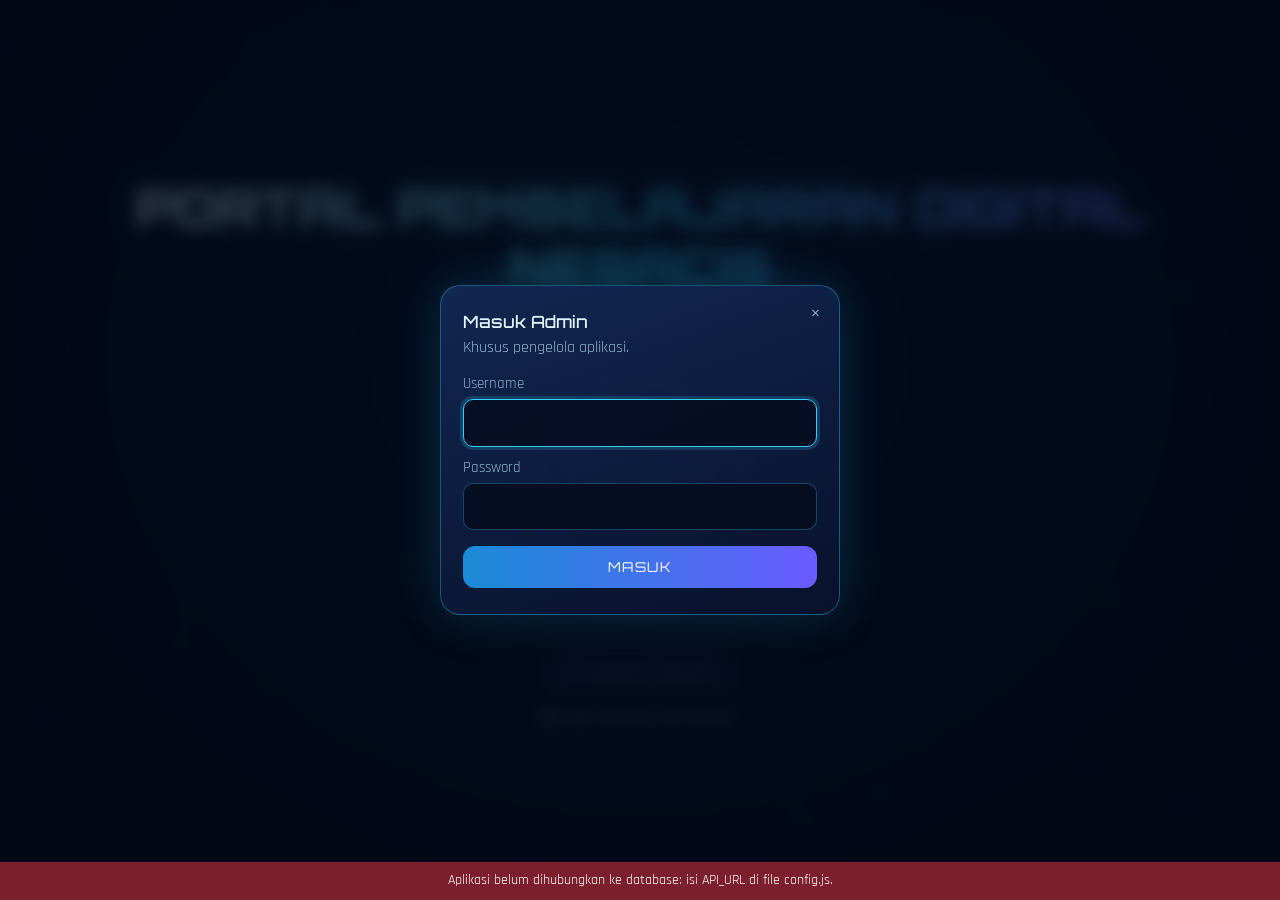
==== admin.html @ 16561e85 "Add files via upload" ====
<!DOCTYPE html>
<html lang="id"><head><meta charset="utf-8"><meta name="viewport" content="width=device-width,initial-scale=1,viewport-fit=cover">
<meta name="theme-color" content="#0d9488"><link rel="manifest" href="manifest.json"><link rel="icon" href="favicon.png"><link rel="apple-touch-icon" href="apple-touch-icon.png">
<title>Portal Admin · NESACIS</title><link rel="stylesheet" href="portal.css"></head>
<body>
<header class="top"><b>🛡 Portal Admin</b><span class="sp"></span><span class="nm" id="nm"></span><a href="panduan.html">Panduan</a><a href="index.html">Portal</a><button id="out" type="button">Keluar</button></header>
<main>
  <div class="tabs" id="tabs"></div>
  <div id="view"></div>
</main>
<div id="mh"></div>
<script src="config.js"></script><script src="nesacis.js"></script>
<script>
const S=NESACIS.wajib(['admin'],'admin');
const $=id=>document.getElementById(id);
const esc=s=>String(s==null?'':s).replace(/[&<>"']/g,c=>({'&':'&amp;','<':'&lt;','>':'&gt;','"':'&quot;',"'":'&#39;'}[c]));
const TABS=[['ringkasan','Ringkasan'],['guru','Akun Guru & Admin'],['murid','Akun Murid'],['siswa','Data Siswa (NISN)'],['naik','Kenaikan Kelas'],['periode','Periode'],['materi','Materi'],['backup','Backup & Restore'],['sistem','Sistem']];
let TAB='ringkasan';
const call=(a,d,o)=>NESACIS.call(a,d,o);
const pesan=r=>NESACIS.pesan(r.error);

if(S){
  $('nm').textContent=S.user.nama;$('out').onclick=()=>NESACIS.keluar('index.html');
  $('tabs').innerHTML=TABS.map(t=>`<button data-t="${t[0]}">${t[1]}</button>`).join('');
  $('tabs').onclick=e=>{const b=e.target.closest('[data-t]');if(b)buka(b.dataset.t)};
  buka('ringkasan');
}
function buka(t){TAB=t;document.querySelectorAll('#tabs button').forEach(b=>b.classList.toggle('on',b.dataset.t===t));
  $('view').innerHTML='<p class="empty">Memuat…</p>';({ringkasan:vRingkasan,guru:()=>vAkun('staf'),murid:()=>vAkun('murid'),siswa:vSiswa,naik:vNaik,periode:vPeriode,materi:vMateri,backup:vBackup,sistem:vSistem})[t]()}

/* ---------- modal ---------- */
function modal(html,onOk,okText){
  const m=document.createElement('div');m.className='modal';m.innerHTML=`<div><form>${html}<div class="msg err hid" id="mm"></div><div class="row" style="margin-top:14px;justify-content:flex-end"><button type="button" class="btn sec" data-c>Batal</button><button class="btn" type="submit">${okText||'Simpan'}</button></div></form></div>`;
  $('mh').appendChild(m);const f=m.querySelector('form'),mm=m.querySelector('#mm');
  m.querySelector('[data-c]').onclick=()=>m.remove();
  f.onsubmit=async e=>{e.preventDefault();const b=f.querySelector('.btn[type=submit]');b.disabled=true;mm.classList.add('hid');
    const err=await onOk(Object.fromEntries(new FormData(f).entries()),f);b.disabled=false;
    if(err){mm.textContent=err;mm.classList.remove('hid')}else m.remove()};
  const i=f.querySelector('input,select');if(i)i.focus();return m;
}
const info=(t,h)=>{const m=modal(`<h2>${esc(t)}</h2>${h}`,()=>{},'Tutup');m.querySelector('[data-c]').remove()};
function konfirm(judul,teks,fn,kata){
  modal(`<h2>${esc(judul)}</h2><p>${teks}</p>${kata?`<label>Ketik <b>${kata}</b> untuk melanjutkan</label><input name="k" autocomplete="off">`:''}`,async v=>{
    if(kata&&v.k!==kata)return 'Konfirmasi tidak cocok.';return await fn()},'Ya, lanjutkan');
}

/* ---------- ringkasan ---------- */
async function vRingkasan(){
  const r=await call('ad_ringkasan');if(!r.ok)return $('view').innerHTML=`<div class="msg err">${esc(pesan(r))}</div>`;
  const c=[['Guru',r.guru],['Murid terdaftar',r.murid],['Admin',r.admin],['Siswa di data sekolah',r.siswa],['Periode',r.periode],['Ulangan',r.ulangan],['Hasil ulangan',r.hasil],['Materi',r.materi]];
  const nm={akun:'Akun',jurnal:'Jurnal',nilai:'Nilai',absensi:'Absensi',ulangan:'Ulangan',materi:'Materi'};
  $('view').innerHTML=`<h1>Ringkasan</h1><div class="grid">${c.map(x=>`<div class="tile" style="cursor:default"><span>${x[0]}</span><div class="stat">${x[1]}</div></div>`).join('')}</div>
  <div class="card" style="margin-top:14px"><h2>6 file database</h2><p class="mut">Semua data tersimpan di spreadsheet berikut (dibuka lewat akun pemilik skrip). Jangan ubah isinya manual saat aplikasi dipakai.</p>
  <div class="row">${Object.keys(r.urls).map(k=>`<a class="btn sec sm" href="${esc(r.urls[k])}" target="_blank" rel="noopener">${nm[k]} ↗</a>`).join('')}</div></div>`;
}

/* ---------- akun ---------- */
let AK=[];
async function vAkun(peran){
  const r=await call('ad_akun_list',{peran});if(!r.ok)return $('view').innerHTML=`<div class="msg err">${esc(pesan(r))}</div>`;
  AK=r.akun;const m=peran==='murid';
  $('view').innerHTML=`<div class="row"><h1 class="grow" style="margin:0">${m?'Akun Murid':'Akun Guru & Admin'} <span class="mut">(${AK.length})</span></h1>
   <input id="q" placeholder="Cari…" style="max-width:220px"><button class="btn" id="add">+ Tambah akun</button></div>
   ${m?'<p class="mut">Murid mendaftar sendiri di Portal Murid dengan NISN dan password pilihannya. Di sini Anda dapat mengubah data, mengatur ulang password, atau menonaktifkan.</p>':'<p class="mut">Guru tidak dapat mendaftar sendiri; akun dibuat di sini. Isi email agar guru bisa memakai fitur “Lupa password”.</p>'}
   <div class="tw" style="margin-top:10px"><table id="t"></table></div>`;
  const tampil=()=>{const q=$('q').value.toLowerCase(),L=AK.filter(a=>!q||[a.username,a.nama,a.email,a.kelas].join(' ').toLowerCase().includes(q)).slice(0,300);
    $('t').innerHTML=`<thead><tr><th>${m?'NISN':'Username'}</th><th>Nama</th><th>${m?'Kelas / Absen':'Peran / Email'}</th>${m?'':'<th>Ulangan</th>'}<th>Status</th><th></th></tr></thead><tbody>`+(L.length?L.map(a=>`<tr><td>${esc(a.username)}</td><td>${esc(a.nama)}</td>
     <td>${m?esc(a.kelas)+' / '+esc(a.absen):`<span class="badge ${a.peran==='admin'?'run':''}">${a.peran}</span> ${esc(a.email)}`}</td>${m?'':`<td>${a.ulangan}</td>`}
     <td><span class="badge ${a.aktif?'ok':'bad'}">${a.aktif?'Aktif':'Nonaktif'}</span></td>
     <td style="white-space:nowrap"><button class="btn sm sec" data-a="ubah" data-u="${esc(a.username)}">Ubah</button> <button class="btn sm sec" data-a="reset" data-u="${esc(a.username)}">Reset sandi</button>
     ${a.username===S.user.username?'':`<button class="btn sm sec" data-a="aktif" data-u="${esc(a.username)}">${a.aktif?'Nonaktifkan':'Aktifkan'}</button> <button class="btn sm bad" data-a="hapus" data-u="${esc(a.username)}">Hapus</button>`}</td></tr>`).join(''):'<tr><td colspan="6" class="empty">Belum ada akun.</td></tr>')+'</tbody>'};
  tampil();$('q').oninput=tampil;
  $('add').onclick=()=>formAkun(null,peran);
  $('t').onclick=e=>{const b=e.target.closest('[data-a]');if(!b)return;const a=AK.find(x=>x.username===b.dataset.u),k=b.dataset.a;
    if(k==='ubah')formAkun(a,peran);
    if(k==='reset')modal(`<h2>Reset password ${esc(a.username)}</h2><label>Password baru (min. 6 karakter)</label><input name="pw" autocomplete="off" minlength="6" required>`,async v=>{const r=await call('ad_akun_reset',{username:a.username,password:v.pw});if(!r.ok)return pesan(r)});
    if(k==='aktif')call('ad_akun_aktif',{username:a.username,aktif:!a.aktif}).then(r=>r.ok?vAkun(peran):info('Gagal',esc(pesan(r))));
    if(k==='hapus')konfirm('Hapus akun '+a.username+'?',m?'Akun murid dihapus. Hasil ulangan tetap tersimpan. Murid dapat mendaftar ulang.':'Ulangan milik akun ini dipindahkan ke akun Anda. Data jurnal guru tetap tersimpan di spreadsheet.',async()=>{const r=await call('ad_akun_hapus',{username:a.username});if(!r.ok)return pesan(r);vAkun(peran)});
  };
}
function formAkun(a,peran){
  const m=peran==='murid',baru=!a;
  modal(`<h2>${baru?'Tambah':'Ubah'} akun ${m?'murid':'guru/admin'}</h2>
   <label>${m?'NISN':'Username'}</label><input name="username" value="${esc(a?a.username:'')}" ${baru?'':'readonly'} required autocomplete="off">
   <label>Nama lengkap</label><input name="nama" value="${esc(a?a.nama:'')}" required maxlength="60">
   ${m?`<div class="row"><div class="grow"><label>Kelas (mis. 9A)</label><input name="kelas" value="${esc(a?a.kelas:'')}" required maxlength="5"></div><div class="grow"><label>No. absen</label><input name="absen" type="number" min="1" max="99" value="${esc(a?a.absen:'')}" required></div></div>`
     :`<label>Email (opsional, untuk lupa password)</label><input name="email" type="email" value="${esc(a?a.email:'')}">
       <label>Peran</label><select name="peran">${['guru','admin'].map(p=>`<option ${a&&a.peran===p?'selected':''}>${p}</option>`).join('')}</select>`}
   ${baru?'<label>Password awal (min. 6 karakter)</label><input name="password" minlength="6" required autocomplete="off">':''}`,
  async v=>{const d=Object.assign({},v,{peran:m?'murid':v.peran});if(m)d.nisn=v.username;
    const r=await call(baru?'ad_akun_tambah':'ad_akun_ubah',d);if(!r.ok)return pesan(r);vAkun(peran)});
}

/* ---------- data siswa ---------- */
async function vSiswa(){
  $('view').innerHTML=`<h1>Data Siswa (NISN)</h1><p class="mut">Daftar resmi siswa sekolah. Dipakai untuk memeriksa NISN saat murid mendaftar dan sebagai sumber “Ambil dari Spreadsheet” di Jurnal Guru. Kolom <b>Guru</b> (opsional) membatasi baris itu hanya untuk guru bersangkutan (username/email, pisahkan koma).</p>
  <div class="card"><div class="row"><button class="btn" id="imp">Impor Excel / CSV</button><button class="btn sec" id="tpl">Unduh format</button><button class="btn sec" id="jr">Tarik dari data jurnal guru</button><button class="btn sec" id="del" style="margin-left:auto;color:var(--bad)">Hapus semua</button></div><input type="file" id="fi" accept=".xlsx,.xls,.csv" hidden><div id="sm"></div></div>
  <div class="row" style="margin:6px 0"><input id="q" class="grow" placeholder="Cari NISN / nama / kelas…"><span class="mut" id="jml"></span></div><div class="tw"><table id="t"></table></div>`;
  $('q').oninput=muat;$('imp').onclick=()=>$('fi').click();$('fi').onchange=impor;
  $('tpl').onclick=async()=>{await xlsx();const ws=XLSX.utils.aoa_to_sheet([['NIS','NISN','Nama','Jenis Kelamin','Kelas','Absen','Guru'],['1234','0123456789','Contoh Siswa','L','9A','1','']]);const wb=XLSX.utils.book_new();XLSX.utils.book_append_sheet(wb,ws,'Siswa');XLSX.writeFile(wb,'Format_Data_Siswa.xlsx')};
  $('jr').onclick=()=>konfirm('Tarik dari data jurnal guru','Semua siswa yang sudah diimpor guru di periode aktif akan ditambahkan ke daftar ini (data yang sudah ada tidak ditimpa).',async()=>{const r=await call('ad_siswa_dari_jurnal',{},{timeout:120000});if(!r.ok)return pesan(r);$('sm').innerHTML=`<div class="msg ok">${r.baru} siswa baru, ${r.ubah} dilengkapi, dari ${r.guru} guru.</div>`;muat()});
  $('del').onclick=()=>konfirm('Hapus semua data siswa?','Hanya daftar NISN yang dihapus. Akun murid tidak ikut terhapus.',async()=>{const r=await call('ad_siswa_hapus',{semua:true,konfirmasi:'HAPUS'});if(!r.ok)return pesan(r);muat()},'HAPUS');
  muat();
}
async function muat(){
  const r=await call('ad_siswa_list',{q:$('q').value});if(!r.ok)return $('t').innerHTML=`<tbody><tr><td class="empty">${esc(pesan(r))}</td></tr></tbody>`;
  $('jml').textContent=r.total+' siswa';
  $('t').innerHTML='<thead><tr><th>NIS</th><th>NISN</th><th>Nama</th><th>JK</th><th>Kelas</th><th>Absen</th><th>Guru</th><th>Akun</th><th></th></tr></thead><tbody>'+(r.siswa.length?r.siswa.slice(0,400).map(s=>`<tr><td>${esc(s.nis)}</td><td>${esc(s.nisn)}</td><td>${esc(s.nama)}</td><td>${esc(s.jk)}</td><td>${esc(s.kelas)}</td><td>${esc(s.absen)}</td><td>${esc(s.guru)}</td><td>${s.akun?'<span class="badge ok">Terdaftar</span>':'<span class="badge">Belum</span>'}</td><td><button class="btn sm bad" data-n="${esc(s.nisn)}">×</button></td></tr>`).join(''):'<tr><td colspan="9" class="empty">Belum ada data siswa.</td></tr>')+'</tbody>';
  $('t').onclick=async e=>{const b=e.target.closest('[data-n]');if(!b||!confirm('Hapus siswa ini dari daftar?'))return;const x=await call('ad_siswa_hapus',{nisn:b.dataset.n});x.ok?muat():alert(pesan(x))};
}
let _x;const xlsx=()=>_x||(_x=new Promise((ok,no)=>{if(window.XLSX)return ok();const s=document.createElement('script');s.src='https://cdnjs.cloudflare.com/ajax/libs/xlsx/0.18.5/xlsx.full.min.js';s.onload=ok;s.onerror=()=>{_x=null;no(new Error('Pustaka Excel gagal dimuat'))};document.head.appendChild(s)}));
const AL={nis:['nis'],nisn:['nisn'],nama:['nama','nama siswa','nama lengkap'],jk:['jenis kelamin','jk','l/p','gender'],kelas:['kelas','rombel'],absen:['absen','no absen','no. absen','no'],guru:['guru','email guru']};
async function impor(){
  const f=$('fi').files[0];if(!f)return;$('fi').value='';
  try{await xlsx();const wb=XLSX.read(await f.arrayBuffer(),{type:'array'}),rows=XLSX.utils.sheet_to_json(wb.Sheets[wb.SheetNames[0]],{defval:'',raw:false});
    const pick=(o,k)=>{for(const h of Object.keys(o))if(AL[k].includes(h.trim().toLowerCase()))return String(o[h]).trim();return ''};
    const data=rows.map(o=>({nis:pick(o,'nis'),nisn:pick(o,'nisn'),nama:pick(o,'nama'),jk:pick(o,'jk'),kelas:pick(o,'kelas'),absen:pick(o,'absen'),guru:pick(o,'guru')})).filter(x=>x.nisn&&x.nama);
    if(!data.length)return $('sm').innerHTML='<div class="msg err">Tidak ada baris valid. Pastikan ada kolom NISN dan Nama (lihat “Unduh format”).</div>';
    modal(`<h2>Impor ${data.length} siswa</h2><p>Terbaca <b>${data.length}</b> baris dengan NISN dan nama.</p><label>Mode</label><select name="mode"><option value="tambah">Tambah / perbarui (data lain dipertahankan)</option><option value="ganti">Ganti seluruh daftar</option></select>`,async v=>{
      let t={baru:0,ubah:0,lewat:0};for(let i=0;i<data.length;i+=1500){const r=await call('ad_siswa_import',{rows:data.slice(i,i+1500),mode:i?'tambah':v.mode},{timeout:120000});if(!r.ok)return pesan(r);t.baru+=r.baru;t.ubah+=r.ubah;t.lewat+=r.lewat}
      $('sm').innerHTML=`<div class="msg ok">${t.baru} baru, ${t.ubah} diperbarui, ${t.lewat} dilewati.</div>`;muat()},'Impor');
  }catch(e){$('sm').innerHTML=`<div class="msg err">${esc(e.message)}</div>`}
}


/* ---------- kenaikan kelas & pergantian tahun ajaran ---------- */
async function vNaik(){
  const r=await call('ad_naik_kelas_info');if(!r.ok)return $('view').innerHTML=`<div class="msg err">${esc(pesan(r))}</div>`;
  const per=await call('ad_ringkasan');
  $('view').innerHTML=`<h1>Kenaikan Kelas &amp; Tahun Ajaran</h1>
  <p class="mut">Pindahkan seluruh siswa ke kelas baru sekaligus. Akun murid dan Data Siswa (NISN) diperbarui bersama. Riwayat nilai, absensi, dan hasil ulangan tetap utuh karena tersimpan per periode dan per NISN. Sebelum perubahan dijalankan, file <b>Akun</b> disalin otomatis ke folder cadangan sebagai jaring pengaman.</p>
  <div class="card"><h2>1. Atur tujuan tiap kelas</h2><p class="mut">Usulan: 7→8, 8→9, kelas 9 lulus (akun dinonaktifkan dan dihapus dari Data Siswa). Ubah sesuai kebutuhan, mis. kelas 8B menjadi 9C, atau pilih “Tetap” untuk tinggal kelas.</p>
  <div class="tw"><table><thead><tr><th>Kelas sekarang</th><th>Akun murid</th><th>Data siswa</th><th>Menjadi</th></tr></thead><tbody>
  ${r.kelas.length?r.kelas.map((k,i)=>`<tr><td><b>${esc(k.kelas)}</b></td><td>${k.akun}</td><td>${k.siswa}</td><td>
    <select data-k="${esc(k.kelas)}" data-i="${i}" style="min-width:150px"><option value="__TETAP__">Tetap (tidak berubah)</option><option value="__LULUS__" ${k.usul==='__LULUS__'?'selected':''}>Lulus / keluar</option><option value="__KELAS__" ${k.usul&&k.usul!=='__LULUS__'?'selected':''}>Pindah ke kelas…</option></select>
    <input data-t="${i}" value="${k.usul&&k.usul!=='__LULUS__'?esc(k.usul):''}" placeholder="mis. 8A" maxlength="5" style="width:90px;margin-left:6px"></td></tr>`).join(''):'<tr><td colspan="4" class="empty">Belum ada data kelas.</td></tr>'}</tbody></table></div></div>
  <div class="card"><h2>2. Jalankan</h2>
   <label style="display:flex;gap:8px;align-items:center;margin:0 0 8px"><input type="checkbox" id="hl" checked style="width:auto"> Hapus siswa yang lulus dari Data Siswa (NISN)</label>
   <button class="btn" id="go">Tinjau &amp; jalankan kenaikan kelas</button><div id="nm2"></div></div>
  <div class="card"><h2>3. Pergantian tahun ajaran / semester</h2><p class="mut">Periode aktif saat ini: <b>${esc((per.periodes.find(p=>p.aktif)||{}).label||'-')}</b>. Buat periode baru agar jurnal, absensi, dan nilai guru dimulai bersih, sementara data lama tetap bisa dibuka.</p>
   <div class="row"><input id="pid" class="grow" placeholder="ID, mis. 2027-2028-ganjil"><input id="plb" class="grow" placeholder="Label, mis. TA 2027/2028 - Ganjil"><button class="btn" id="pb">Buat &amp; jadikan aktif</button></div><div id="pm2"></div></div>
  <div class="card"><h2>Setelah daftar siswa baru diimpor (acak kelas / nomor absen baru)</h2><p class="mut">Samakan nama, kelas, dan nomor absen semua akun murid dengan Data Siswa (NISN) terbaru. Sangat berguna bila Anda memilih mengimpor ulang daftar siswa dari Excel alih-alih memakai tabel di atas.</p>
   <label style="display:flex;gap:14px;flex-wrap:wrap;margin:0 0 8px"><span><input type="checkbox" id="sn" checked style="width:auto"> Nama</span><span><input type="checkbox" id="sk" checked style="width:auto"> Kelas</span><span><input type="checkbox" id="sa" checked style="width:auto"> Nomor absen</span></label>
   <button class="btn sec" id="sy">Sinkronkan akun murid dari Data Siswa</button><div id="sm3"></div></div>`;
  document.querySelectorAll('select[data-k]').forEach(sl=>sl.onchange=()=>{const t=document.querySelector(`input[data-t="${sl.dataset.i}"]`);t.disabled=sl.value!=='__KELAS__'});
  document.querySelectorAll('select[data-k]').forEach(sl=>{document.querySelector(`input[data-t="${sl.dataset.i}"]`).disabled=sl.value!=='__KELAS__'});
  $('go').onclick=()=>{
    const peta={};let ubah=0,lulus=0,naik=0;
    document.querySelectorAll('select[data-k]').forEach(sl=>{const k=sl.dataset.k;let t=sl.value;
      if(t==='__KELAS__')t=document.querySelector(`input[data-t="${sl.dataset.i}"]`).value.trim().toUpperCase();
      if(t&&t!=='__TETAP__'&&t!==k){peta[k]=t;ubah++;if(t==='__LULUS__')lulus++;else naik++}});
    if(!ubah)return $('nm2').innerHTML='<div class="msg err">Belum ada perubahan yang dipilih.</div>';
    const rin=Object.keys(peta).map(k=>`${esc(k)} → ${peta[k]==='__LULUS__'?'<b>Lulus</b>':esc(peta[k])}`).join('<br>');
    konfirm('Jalankan kenaikan kelas?',`${naik} kelas dipindah dan ${lulus} kelas lulus:<br><br>${rin}<br><br>Pastikan tidak ada ulangan yang sedang berlangsung.`,async()=>{
      const x=await call('ad_naik_kelas',{map:peta,konfirmasi:'NAIK',hapusLulus:$('hl').checked},{timeout:180000});
      if(!x.ok)return pesan(x);
      $('nm2').innerHTML=`<div class="msg ok">Selesai: ${x.naik} akun naik kelas, ${x.lulus} akun lulus (dinonaktifkan), ${x.siswaNaik} siswa di Data Siswa dipindah, ${x.siswaDihapus} dihapus.</div>`;vNaikRefresh()},'NAIK');
  };
  $('pb').onclick=async()=>{
    const id=$('pid').value.trim(),lb=$('plb').value.trim();if(!id)return $('pm2').innerHTML='<div class="msg err">Isi ID periode.</div>';
    const list=per.periodes.map(p=>({id:p.id,label:p.label,aktif:false}));list.push({id,label:lb||id,aktif:true});
    const x=await call('ad_periode_simpan',{list});$('pm2').innerHTML=x.ok?`<div class="msg ok">Periode “${esc(lb||id)}” dibuat dan menjadi periode aktif. Guru akan diminta memilih periode saat membuka Jurnal.</div>`:`<div class="msg err">${esc(pesan(x))}</div>`};
  $('sy').onclick=()=>konfirm('Sinkronkan akun murid?','Nama, kelas, dan nomor absen akun murid yang NISN-nya ada di Data Siswa akan disamakan dengan Data Siswa.',async()=>{
    const x=await call('ad_sinkron_akun',{nama:$('sn').checked,kelas:$('sk').checked,absen:$('sa').checked});if(!x.ok)return pesan(x);
    $('sm3').innerHTML=`<div class="msg ok">${x.cocok} akun cocok dengan Data Siswa, ${x.diubah} akun diperbarui.</div>`});
}
function vNaikRefresh(){setTimeout(()=>{const m=$('nm2').innerHTML;vNaik().then(()=>{$('nm2').innerHTML=m})},300)}

/* ---------- periode ---------- */
async function vPeriode(){
  const r=await call('ad_ringkasan');if(!r.ok)return $('view').innerHTML=`<div class="msg err">${esc(pesan(r))}</div>`;
  let L=r.periodes.map(p=>Object.assign({},p));
  const draw=()=>{$('view').innerHTML=`<h1>Periode (Tahun Ajaran / Semester)</h1><p class="mut">Data jurnal, absensi, dan nilai guru disimpan terpisah per periode. Periode bertanda aktif menjadi pilihan awal. Menghapus periode dari daftar tidak menghapus datanya di spreadsheet.</p>
   <div class="card">${L.map((p,i)=>`<div class="row" style="margin-bottom:8px"><input class="grow" data-f="id" data-i="${i}" value="${esc(p.id)}" placeholder="ID, mis. 2026-2027-ganjil"><input class="grow" data-f="label" data-i="${i}" value="${esc(p.label)}" placeholder="Label tampilan"><label style="margin:0;display:flex;gap:5px;align-items:center"><input type="radio" name="ak" style="width:auto" data-i="${i}" ${p.aktif?'checked':''}>Aktif</label><button class="btn sm bad" data-d="${i}">×</button></div>`).join('')}
   <div class="row"><button class="btn sec" id="ad">+ Tambah periode</button><button class="btn" id="sv">Simpan</button></div><div id="pm"></div></div>`;
   $('view').querySelectorAll('input[data-f]').forEach(x=>x.oninput=()=>L[x.dataset.i][x.dataset.f]=x.value);
   $('view').querySelectorAll('input[type=radio]').forEach(x=>x.onchange=()=>L.forEach((p,i)=>p.aktif=i==x.dataset.i));
   $('view').querySelectorAll('[data-d]').forEach(x=>x.onclick=()=>{L.splice(x.dataset.d,1);draw()});
   $('ad').onclick=()=>{L.push({id:'',label:'',aktif:false});draw()};
   $('sv').onclick=async()=>{const r=await call('ad_periode_simpan',{list:L});$('pm').innerHTML=r.ok?'<div class="msg ok">Tersimpan.</div>':`<div class="msg err">${esc(pesan(r))}</div>`;if(r.ok)L=r.periodes}};
  draw();
}

/* ---------- materi ---------- */
async function vMateri(){
  const r=await call('materi_list',{});if(!r.ok)return $('view').innerHTML=`<div class="msg err">${esc(pesan(r))}</div>`;
  $('view').innerHTML=`<h1>Materi Pembelajaran <span class="mut">(${r.materi.length})</span></h1><p class="mut">Guru mengunggah materi dari menu Materi Pembelajaran di Jurnal Guru. Di sini admin dapat memantau dan menghapus.</p><div class="tw"><table><thead><tr><th>Judul</th><th>Mapel</th><th>Kelas</th><th>Guru</th><th>Berkas</th><th></th></tr></thead><tbody>${r.materi.length?r.materi.map(m=>`<tr><td>${esc(m.judul)}</td><td>${esc(m.mapel)}</td><td>${m.tingkat||'Semua'}</td><td>${esc(m.guru)}</td><td>${m.tipe.toUpperCase()} · ${m.ukuranKB} KB</td><td><button class="btn sm bad" data-h="${esc(m.id)}">Hapus</button></td></tr>`).join(''):'<tr><td colspan="6" class="empty">Belum ada materi.</td></tr>'}</tbody></table></div>`;
  $('view').onclick=e=>{const b=e.target.closest('[data-h]');if(b)konfirm('Hapus materi?','Materi dan berkasnya dihapus.',async()=>{const x=await call('materi_hapus',{id:b.dataset.h});if(!x.ok)return pesan(x);vMateri()})};
}

/* ---------- backup & restore ---------- */
function vBackup(){
  $('view').innerHTML=`<h1>Backup &amp; Restore</h1>
  <div id="cad"></div>
  <div class="card"><h2>Unduh backup lengkap</h2><p class="mut">Seluruh isi 6 database (akun, jurnal, nilai, absensi, ulangan, materi) menjadi satu file .json. <b>File ini berisi data pribadi dan password terenkripsi — simpan dengan aman.</b></p>
   <label style="display:flex;gap:8px;align-items:center;margin:8px 0"><input type="checkbox" id="bf" checked style="width:auto"> Sertakan berkas materi (PDF/HTML) — file backup lebih besar</label>
   <button class="btn" id="bk">Mulai backup</button></div>
  <div class="card"><h2>Pulihkan dari backup</h2><p class="mut">Isi database akan <b>diganti</b> dengan isi file backup. Akun yang sedang Anda pakai tetap aman.</p>
   <input type="file" id="rf" accept=".json,application/json"><div style="margin-top:10px"><button class="btn bad" id="rs">Pulihkan</button></div></div>
  <div class="card" id="pg" hidden><div class="bar"><i id="pb" style="width:0"></i></div><p class="mut" id="pt"></p></div>`;
  $('bk').onclick=backup;$('rs').onclick=restore;vCadangan();
}

async function vCadangan(){
  const r=await call('ad_cadangan_info');if(!r.ok)return $('cad').innerHTML=`<div class="card"><div class="msg err">${esc(pesan(r))}</div></div>`;
  const c=r.conf,H=['Senin','Selasa','Rabu','Kamis','Jumat','Sabtu','Minggu'];
  $('cad').innerHTML=`<div class="card"><h2>Cadangan otomatis</h2>
   <p class="mut">Menyalin 6 spreadsheet database ke folder Google Drive sesuai jadwal. Cadangan tertua dihapus otomatis bila melebihi batas simpan. Zona waktu jadwal: <b>${esc(r.zona)}</b> (ubah di Setelan Proyek Apps Script bila keliru).</p>
   <label style="display:flex;gap:8px;align-items:center;margin:0 0 6px"><input type="checkbox" id="ca" style="width:auto" ${c.aktif?'checked':''}> Aktifkan cadangan otomatis</label>
   <div class="row"><div><label>Frekuensi</label><select id="cf"><option value="harian" ${c.frek==='harian'?'selected':''}>Setiap hari</option><option value="mingguan" ${c.frek==='mingguan'?'selected':''}>Setiap minggu</option></select></div>
    <div id="chw" ${c.frek==='mingguan'?'':'class="hid"'}><label>Hari</label><select id="ch">${H.map((h,i)=>`<option value="${i+1}" ${c.hari===i+1?'selected':''}>${h}</option>`).join('')}</select></div>
    <div><label>Jam</label><select id="cj">${[...Array(24).keys()].map(j=>`<option value="${j}" ${c.jam===j?'selected':''}>${String(j).padStart(2,'0')}</option>`).join('')}</select></div>
    <div><label>Menit (±15)</label><select id="cm">${[0,15,30,45].map(m=>`<option value="${m}" ${c.menit===m?'selected':''}>${String(m).padStart(2,'0')}</option>`).join('')}</select></div>
    <div><label>Simpan terakhir</label><input id="cs" type="number" min="1" max="60" value="${c.simpan}" style="width:90px"> <span class="mut">cadangan</span></div></div>
   <div class="row" style="margin-top:12px"><button class="btn" id="csv">Simpan jadwal</button><button class="btn sec" id="cnow">Cadangkan sekarang</button><a class="btn sec" href="${esc(r.folderUrl)}" target="_blank" rel="noopener">Buka folder cadangan ↗</a></div>
   <p class="mut" style="margin-top:10px">Status: ${c.aktif?(r.trigger?'<span class="badge ok">Jadwal aktif</span>':'<span class="badge bad">Jadwal belum terpasang — klik Simpan jadwal</span>'):'<span class="badge">Nonaktif</span>'} · Terakhir: ${c.terakhir?new Date(c.terakhir).toLocaleString('id-ID'):'belum pernah'} (${esc(c.status)})</p><div id="cmsg"></div>
   <h2 style="margin-top:14px">Daftar cadangan (${r.daftar.length})</h2>
   <div class="tw"><table><tbody>${r.daftar.length?r.daftar.map(d=>`<tr><td>${esc(d.nama)}</td><td>${new Date(d.dibuat).toLocaleString('id-ID')}</td><td style="white-space:nowrap"><a class="btn sm sec" href="${esc(d.url)}" target="_blank" rel="noopener">Buka</a> <button class="btn sm bad" data-pulih="${esc(d.id)}">Pulihkan…</button></td></tr>`).join(''):'<tr><td class="empty">Belum ada cadangan.</td></tr>'}</tbody></table></div></div>`;
  $('cf').onchange=()=>$('chw').classList.toggle('hid',$('cf').value!=='mingguan');
  $('csv').onclick=async()=>{const x=await call('ad_cadangan_simpan',{aktif:$('ca').checked,frek:$('cf').value,hari:$('ch').value,jam:$('cj').value,menit:$('cm').value,simpan:$('cs').value});
    $('cmsg').innerHTML=x.ok?'<div class="msg ok">Jadwal tersimpan.</div>':`<div class="msg err">${esc(pesan(x))}</div>`;if(x.ok)vCadangan()};
  $('cnow').onclick=async()=>{const b=$('cnow');b.disabled=true;b.textContent='Menyalin…';const x=await call('ad_cadangan_jalankan',{},{timeout:240000});b.disabled=false;b.textContent='Cadangkan sekarang';
    if(x.ok)vCadangan();else $('cmsg').innerHTML=`<div class="msg err">${esc(pesan(x))}</div>`};
  $('cad').querySelectorAll('[data-pulih]').forEach(b=>b.onclick=()=>konfirm('Pulihkan dari cadangan ini?','<b>Seluruh isi 6 database akan diganti</b> dengan isi cadangan tersebut. Sebaiknya buat cadangan terbaru dulu (tombol “Cadangkan sekarang”).',async()=>{
    for(const f of ['akun','jurnal','nilai','absensi','ulangan','materi']){prog(['akun','jurnal','nilai','absensi','ulangan','materi'].indexOf(f)/6,'Memulihkan '+f+'…');
      const x=await call('ad_cadangan_pulih',{folderId:b.dataset.pulih,file:f},{timeout:300000});if(!x.ok){prog(0,'Gagal pada '+f+': '+pesan(x));return pesan(x)}}
    prog(1,'Pemulihan dari cadangan selesai.')},'PULIHKAN'));
}
const prog=(p,t)=>{$('pg').hidden=false;$('pb').style.width=Math.round(p*100)+'%';$('pt').textContent=t};
async function backup(){
  const b=$('bk');b.disabled=true;
  try{
    const inf=await call('ad_backup_info');if(!inf.ok)throw new Error(pesan(inf));
    const out={app:'NESACIS',versi:1,dibuat:new Date().toISOString(),sheets:[],berkas:{}};
    const total=inf.sheets.reduce((a,s)=>a+s.baris,0)||1;let done=0;
    for(const s of inf.sheets){
      const e={file:s.file,sheet:s.sheet,headers:[],rows:[]};let dari=0;
      for(;;){const r=await call('ad_backup_sheet',{file:s.file,sheet:s.sheet,dari,jumlah:s.sheet==='Data'?3:300},{timeout:120000});if(!r.ok)throw new Error(pesan(r));
        e.headers=r.headers;e.rows.push(...r.rows);dari=r.next;done+=r.rows.length;prog(done/total*(.8),`Membaca ${s.file}/${s.sheet}… ${dari}/${r.total}`);if(r.selesai)break}
      out.sheets.push(e);
    }
    if($('bf').checked){const m=out.sheets.find(s=>s.file==='materi'),n=m?m.rows.length:0;
      for(let i=0;i<n;i++){const id=m.rows[i][0];prog(.8+.2*i/n,`Mengambil berkas materi ${i+1}/${n}…`);const r=await call('materi_ambil',{id},{timeout:120000});if(r.ok)out.berkas[id]=r.data}}
    prog(1,'Selesai. Mengunduh file…');
    const a=document.createElement('a');a.href=URL.createObjectURL(new Blob([JSON.stringify(out)],{type:'application/json'}));a.download='Backup_NESACIS_'+new Date().toISOString().slice(0,10)+'.json';document.body.appendChild(a);a.click();a.remove();
  }catch(e){prog(0,'Gagal: '+e.message)}finally{b.disabled=false}
}
async function restore(){
  const f=$('rf').files[0];if(!f)return alert('Pilih file backup (.json) dulu.');
  let d;try{d=JSON.parse(await f.text());if(d.app!=='NESACIS'||!Array.isArray(d.sheets))throw 0}catch(e){return alert('File bukan backup NESACIS yang valid.')}
  konfirm('Pulihkan database?',`File berisi ${d.sheets.length} sheet (dibuat ${esc(d.dibuat||'-')}). <b>Seluruh isi database saat ini akan diganti.</b> Sebaiknya unduh backup terbaru dulu.`,async()=>{
    $('rs').disabled=true;
    try{
      const total=d.sheets.length+Object.keys(d.berkas||{}).length;let n=0;
      for(const s of d.sheets){
        prog(n/total,`Memulihkan ${s.file}/${s.sheet}…`);
        let i=0,first=true;
        do{let sz=0,j=i;while(j<s.rows.length&&(j===i||sz<1500000)){sz+=JSON.stringify(s.rows[j]).length;j++}
          const r=await call('ad_restore_sheet',{file:s.file,sheet:s.sheet,rows:s.rows.slice(i,j),first,last:j>=s.rows.length},{timeout:180000});
          if(!r.ok)throw new Error(s.file+'/'+s.sheet+': '+pesan(r));first=false;i=j}while(i<s.rows.length);
        n++;
      }
      for(const id of Object.keys(d.berkas||{})){prog(n/total,'Memulihkan berkas materi…');const r=await call('ad_restore_materi',{id,data:d.berkas[id]},{timeout:180000});if(!r.ok)throw new Error(pesan(r));n++}
      prog(1,'Pemulihan selesai. Muat ulang halaman jika data belum tampil.');
    }catch(e){prog(0,'Gagal: '+e.message);return e.message}finally{$('rs').disabled=false}
  },'PULIHKAN');
}

/* ---------- sistem ---------- */
async function vSistem(){
  const r=await call('ad_ringkasan');if(!r.ok)return $('view').innerHTML=`<div class="msg err">${esc(pesan(r))}</div>`;
  $('view').innerHTML=`<h1>Sistem</h1>
  <div class="card"><h2>Pendaftaran murid</h2><p class="mut">Jika daftar siswa (NISN) sudah diisi, murid hanya bisa mendaftar dengan NISN yang ada di daftar. Aktifkan opsi di bawah untuk mengizinkan NISN apa pun mendaftar (kurang aman: NISN bisa “diduluankan” orang lain).</p>
   <label style="display:flex;gap:8px;align-items:center"><input type="checkbox" id="mb" style="width:auto" ${r.murid_bebas?'checked':''}> Izinkan pendaftaran tanpa pemeriksaan daftar NISN</label><div id="sm"></div></div>
  <div class="card"><h2>Ubah password saya</h2><div class="row"><input id="p1" type="password" placeholder="Password lama" class="grow"><input id="p2" type="password" placeholder="Password baru (min. 6)" class="grow"><button class="btn" id="pw">Simpan</button></div><div id="pm"></div></div>
  <div class="card"><h2>Rekap Hasil Belajar murid</h2><p class="mut">Rekap diperbarui otomatis setiap guru menyimpan, sehingga halaman Hasil Belajarku cepat. Bangun ulang rekap bila Anda baru memulihkan backup lama atau memindahkan data dari aplikasi sebelumnya.</p>
   <div class="row"><select id="rp" class="grow"></select><button class="btn" id="rb">Bangun ulang rekap periode ini</button></div><div id="rm"></div></div>
  <div class="card"><h2>Kosongkan data ulangan</h2><p class="mut">Menghapus semua peserta &amp; hasil ulangan (atau juga semua ulangan &amp; soal). Tidak bisa dibatalkan — lakukan backup dulu.</p>
   <div class="row"><button class="btn bad" id="k1">Kosongkan peserta &amp; hasil</button><button class="btn bad" id="k2">Kosongkan semua ulangan &amp; soal</button></div></div>`;
  $('rp').innerHTML=r.periodes.map(p=>`<option value="${esc(p.id)}" ${p.aktif?'selected':''}>${esc(p.label)}</option>`).join('');
  $('rb').onclick=async()=>{const b=$('rb');b.disabled=true;const x=await call('ad_rekap_bangun',{periode:$('rp').value},{timeout:240000});b.disabled=false;$('rm').innerHTML=x.ok?`<div class="msg ok">Selesai: ${x.guru} guru, ${x.murid} murid.</div>`:`<div class="msg err">${esc(pesan(x))}</div>`};
  $('mb').onchange=async()=>{const x=await call('ad_set_simpan',{murid_bebas:$('mb').checked?'YA':'TIDAK'});$('sm').innerHTML=x.ok?'<div class="msg ok">Tersimpan.</div>':`<div class="msg err">${esc(pesan(x))}</div>`};
  $('pw').onclick=async()=>{const x=await call('changePassword',{oldPassword:$('p1').value,newPassword:$('p2').value});$('pm').innerHTML=x.ok?'<div class="msg ok">Password diganti.</div>':`<div class="msg err">${esc(pesan(x))}</div>`;if(x.ok){$('p1').value=$('p2').value=''}};
  const kos=mode=>konfirm('Kosongkan data ulangan?','Tindakan ini tidak dapat dibatalkan.',async()=>{const x=await call('ad_kosongkan',{mode,konfirmasi:'KOSONGKAN'});if(!x.ok)return pesan(x);alert(x.peserta+' peserta dan '+x.hasil+' hasil dihapus.')},'KOSONGKAN');
  $('k1').onclick=()=>kos('siswa');$('k2').onclick=()=>kos('semua');
}
</script></body></html>
---- portal.css ----
:root{--bg:#f3f7fa;--card:#fff;--tx:#12263a;--mut:#5d7388;--line:#dbe5ec;--pri:#0d9488;--pri2:#0e7490;--bad:#dc2626;--ok:#16a34a;--warn:#d97706;color-scheme:light dark}
@media (prefers-color-scheme:dark){:root{--bg:#0a1424;--card:#111e33;--tx:#e6f1fa;--mut:#8fa8bd;--line:#223650;--pri:#2dd4bf;--pri2:#38bdf8}}
*{box-sizing:border-box}
html,body{margin:0}
body{background:var(--bg);color:var(--tx);font:16px/1.5 system-ui,-apple-system,"Segoe UI",Roboto,sans-serif;padding-top:env(safe-area-inset-top,0px);padding-bottom:env(safe-area-inset-bottom,0px)}
header.top{position:sticky;top:0;z-index:20;display:flex;align-items:center;gap:10px;padding:10px 16px;background:linear-gradient(90deg,#0d9488,#0e7490);color:#fff}
header.top b{font-size:1.05rem}header.top .sp{flex:1}header.top a,header.top button{color:#fff;background:rgba(255,255,255,.16);border:0;border-radius:9px;padding:7px 12px;font:inherit;font-size:.9rem;text-decoration:none;cursor:pointer}
header.top .nm{font-size:.9rem;opacity:.95;max-width:40vw;overflow:hidden;text-overflow:ellipsis;white-space:nowrap}
main{max-width:1040px;margin:0 auto;padding:18px 14px 60px}
h1{font-size:1.4rem;margin:.2rem 0 .2rem}h2{font-size:1.1rem;margin:0 0 10px}
.mut{color:var(--mut);font-size:.92rem}
.card{background:var(--card);border:1px solid var(--line);border-radius:14px;padding:16px;margin-bottom:14px}
.grid{display:grid;gap:12px;grid-template-columns:repeat(auto-fill,minmax(150px,1fr))}
.tile{background:var(--card);border:1.5px solid var(--line);border-radius:14px;padding:14px;text-align:left;cursor:pointer;color:var(--tx);font:inherit}
.tile:hover,.tile.on{border-color:var(--pri);box-shadow:0 0 0 3px rgba(13,148,136,.15)}
.tile b{display:block}.tile span{color:var(--mut);font-size:.85rem}
.stat{font-size:1.7rem;font-weight:800;color:var(--pri)}
label{display:block;font-size:.85rem;font-weight:600;color:var(--mut);margin:10px 0 4px}
input,select,textarea{width:100%;padding:9px 11px;border:1.5px solid var(--line);border-radius:10px;background:var(--bg);color:var(--tx);font:inherit}
input:focus,select:focus{outline:2px solid var(--pri);border-color:transparent}
.btn{display:inline-block;border:0;border-radius:10px;padding:9px 16px;background:var(--pri);color:#fff;font:inherit;font-weight:600;cursor:pointer;text-decoration:none}
.btn.sec{background:transparent;color:var(--tx);border:1.5px solid var(--line)}
.btn.bad{background:var(--bad)}.btn.sm{padding:5px 10px;font-size:.85rem}
.btn:disabled{opacity:.55;cursor:wait}
.row{display:flex;gap:8px;flex-wrap:wrap;align-items:center}
.row>*{flex:0 0 auto}.row .grow{flex:1 1 180px}
.tw{overflow-x:auto;border:1px solid var(--line);border-radius:12px;background:var(--card)}
table{border-collapse:collapse;width:100%;font-size:.92rem}
th,td{padding:8px 10px;text-align:left;border-bottom:1px solid var(--line);vertical-align:top}
th{background:rgba(13,148,136,.09);font-size:.8rem;text-transform:uppercase;letter-spacing:.03em;white-space:nowrap}
tr:last-child td{border-bottom:0}
.badge{display:inline-block;padding:2px 9px;border-radius:99px;font-size:.75rem;font-weight:700;background:rgba(100,116,139,.18)}
.badge.ok{background:rgba(22,163,74,.16);color:var(--ok)}.badge.bad{background:rgba(220,38,38,.16);color:var(--bad)}.badge.run{background:rgba(14,116,144,.18);color:var(--pri2)}
.tabs{display:flex;gap:6px;overflow-x:auto;margin-bottom:14px;padding-bottom:4px}
.tabs button{flex:0 0 auto;border:1.5px solid var(--line);background:var(--card);color:var(--tx);border-radius:99px;padding:7px 15px;font:inherit;font-weight:600;cursor:pointer}
.tabs button.on{background:var(--pri);border-color:var(--pri);color:#fff}
.msg{padding:9px 12px;border-radius:10px;margin:10px 0;font-size:.92rem}
.msg.err{background:rgba(220,38,38,.12);color:var(--bad)}.msg.ok{background:rgba(22,163,74,.12);color:var(--ok)}
.empty{text-align:center;color:var(--mut);padding:26px 10px}
.modal{position:fixed;inset:0;z-index:60;background:rgba(5,12,25,.6);display:flex;align-items:center;justify-content:center;padding:14px;overflow:auto}
.modal>div{background:var(--card);border-radius:16px;padding:20px;width:min(460px,100%);max-height:92vh;overflow:auto}
.hid{display:none!important}
.bar{height:8px;background:var(--line);border-radius:9px;overflow:hidden}.bar i{display:block;height:100%;background:var(--pri)}
.viewer{position:fixed;inset:0;z-index:80;background:#fff;display:flex;flex-direction:column;padding-top:env(safe-area-inset-top,0px)}
.viewer .vh{display:flex;gap:8px;align-items:center;padding:9px 12px;background:#f1f5f9;border-bottom:1px solid #d9e2ea;color:#12263a}
.viewer .vh b{flex:1;min-width:0;overflow:hidden;text-overflow:ellipsis;white-space:nowrap}
.viewer iframe{flex:1;width:100%;border:0;background:#fff}
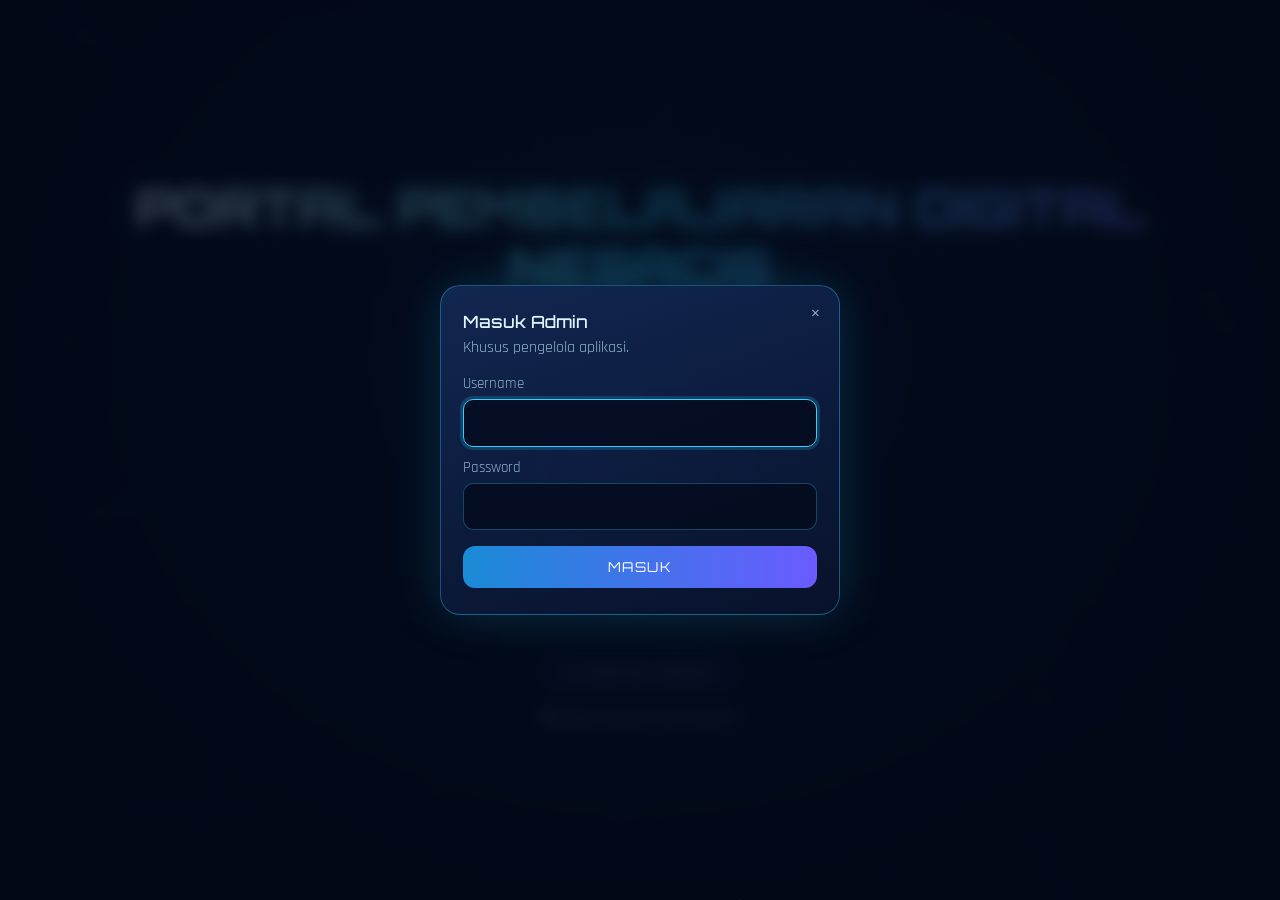
==== commit 60870921: "Update admin.html" ====
--- a/admin.html
+++ b/admin.html
@@ -61,7 +61,7 @@
   AK=r.akun;const m=peran==='murid';
   $('view').innerHTML=`<div class="row"><h1 class="grow" style="margin:0">${m?'Akun Murid':'Akun Guru & Admin'} <span class="mut">(${AK.length})</span></h1>
    <input id="q" placeholder="Cari…" style="max-width:220px"><button class="btn" id="add">+ Tambah akun</button></div>
-   ${m?'<p class="mut">Murid mendaftar sendiri di Portal Murid dengan NISN dan password pilihannya. Di sini Anda dapat mengubah data, mengatur ulang password, atau menonaktifkan.</p>':'<p class="mut">Guru tidak dapat mendaftar sendiri; akun dibuat di sini. Isi email agar guru bisa memakai fitur “Lupa password”.</p>'}
+   ${m?'<p class="mut">Akun murid dipakai untuk melihat <b>Hasil Belajarku</b> (login NISN). Tidak ada pendaftaran mandiri: buat akun satu per satu di sini, atau sekaligus lewat Data Siswa &gt; <b>Buat akun murid</b>. Materi dan ulangan tidak memerlukan akun.</p>':'<p class="mut">Guru tidak dapat mendaftar sendiri; akun dibuat di sini. Isi email agar guru bisa memakai fitur “Lupa password”.</p>'}
    <div class="tw" style="margin-top:10px"><table id="t"></table></div>`;
   const tampil=()=>{const q=$('q').value.toLowerCase(),L=AK.filter(a=>!q||[a.username,a.nama,a.email,a.kelas].join(' ').toLowerCase().includes(q)).slice(0,300);
     $('t').innerHTML=`<thead><tr><th>${m?'NISN':'Username'}</th><th>Nama</th><th>${m?'Kelas / Absen':'Peran / Email'}</th>${m?'':'<th>Ulangan</th>'}<th>Status</th><th></th></tr></thead><tbody>`+(L.length?L.map(a=>`<tr><td>${esc(a.username)}</td><td>${esc(a.nama)}</td>
@@ -83,7 +83,7 @@
   modal(`<h2>${baru?'Tambah':'Ubah'} akun ${m?'murid':'guru/admin'}</h2>
    <label>${m?'NISN':'Username'}</label><input name="username" value="${esc(a?a.username:'')}" ${baru?'':'readonly'} required autocomplete="off">
    <label>Nama lengkap</label><input name="nama" value="${esc(a?a.nama:'')}" required maxlength="60">
-   ${m?`<div class="row"><div class="grow"><label>Kelas (mis. 9A)</label><input name="kelas" value="${esc(a?a.kelas:'')}" required maxlength="5"></div><div class="grow"><label>No. absen</label><input name="absen" type="number" min="1" max="99" value="${esc(a?a.absen:'')}" required></div></div>`
+   ${m?`<div class="row"><div class="grow"><label>Kelas (mis. 9A)</label><input name="kelas" value="${esc(a?a.kelas:'')}" required maxlength="5"></div><div class="grow"><label>No. absen (opsional)</label><input name="absen" type="number" min="1" max="99" value="${esc(a?a.absen:'')}"></div></div>`
      :`<label>Email (opsional, untuk lupa password)</label><input name="email" type="email" value="${esc(a?a.email:'')}">
        <label>Peran</label><select name="peran">${['guru','admin'].map(p=>`<option ${a&&a.peran===p?'selected':''}>${p}</option>`).join('')}</select>`}
    ${baru?'<label>Password awal (min. 6 karakter)</label><input name="password" minlength="6" required autocomplete="off">':''}`,
@@ -93,13 +93,16 @@
 
 /* ---------- data siswa ---------- */
 async function vSiswa(){
-  $('view').innerHTML=`<h1>Data Siswa (NISN)</h1><p class="mut">Daftar resmi siswa sekolah. Dipakai untuk memeriksa NISN saat murid mendaftar dan sebagai sumber “Ambil dari Spreadsheet” di Jurnal Guru. Kolom <b>Guru</b> (opsional) membatasi baris itu hanya untuk guru bersangkutan (username/email, pisahkan koma).</p>
-  <div class="card"><div class="row"><button class="btn" id="imp">Impor Excel / CSV</button><button class="btn sec" id="tpl">Unduh format</button><button class="btn sec" id="jr">Tarik dari data jurnal guru</button><button class="btn sec" id="del" style="margin-left:auto;color:var(--bad)">Hapus semua</button></div><input type="file" id="fi" accept=".xlsx,.xls,.csv" hidden><div id="sm"></div></div>
+  $('view').innerHTML=`<h1>Data Siswa (NISN)</h1><p class="mut">Daftar resmi siswa sekolah. Dipakai untuk membuat akun murid dan sebagai sumber “Ambil dari Spreadsheet” di Jurnal Guru. Kolom <b>Guru</b> (opsional) membatasi baris itu hanya untuk guru bersangkutan (username/email, pisahkan koma).</p>
+  <div class="card"><div class="row"><button class="btn" id="imp">Impor Excel / CSV</button><button class="btn sec" id="tpl">Unduh format</button><button class="btn sec" id="jr">Tarik dari data jurnal guru</button><button class="btn" id="bam">Buat akun murid</button><button class="btn sec" id="del" style="margin-left:auto;color:var(--bad)">Hapus semua</button></div><input type="file" id="fi" accept=".xlsx,.xls,.csv" hidden><div id="sm"></div></div>
   <div class="row" style="margin:6px 0"><input id="q" class="grow" placeholder="Cari NISN / nama / kelas…"><span class="mut" id="jml"></span></div><div class="tw"><table id="t"></table></div>`;
   $('q').oninput=muat;$('imp').onclick=()=>$('fi').click();$('fi').onchange=impor;
   $('tpl').onclick=async()=>{await xlsx();const ws=XLSX.utils.aoa_to_sheet([['NIS','NISN','Nama','Jenis Kelamin','Kelas','Absen','Guru'],['1234','0123456789','Contoh Siswa','L','9A','1','']]);const wb=XLSX.utils.book_new();XLSX.utils.book_append_sheet(wb,ws,'Siswa');XLSX.writeFile(wb,'Format_Data_Siswa.xlsx')};
   $('jr').onclick=()=>konfirm('Tarik dari data jurnal guru','Semua siswa yang sudah diimpor guru di periode aktif akan ditambahkan ke daftar ini (data yang sudah ada tidak ditimpa).',async()=>{const r=await call('ad_siswa_dari_jurnal',{},{timeout:120000});if(!r.ok)return pesan(r);$('sm').innerHTML=`<div class="msg ok">${r.baru} siswa baru, ${r.ubah} dilengkapi, dari ${r.guru} guru.</div>`;muat()});
   $('del').onclick=()=>konfirm('Hapus semua data siswa?','Hanya daftar NISN yang dihapus. Akun murid tidak ikut terhapus.',async()=>{const r=await call('ad_siswa_hapus',{semua:true,konfirmasi:'HAPUS'});if(!r.ok)return pesan(r);muat()},'HAPUS');
+  $('bam').onclick=()=>modal(`<h2>Buat akun murid dari Data Siswa</h2><p>Akun dibuat untuk semua siswa yang belum punya akun (username = NISN). Siswa tanpa kelas yang valid dilewati.</p><label>Password awal (kosongkan = NISN masing-masing)</label><input name="pw" autocomplete="off" placeholder="min. 6 karakter, atau kosong">`,async v=>{
+    const x=await call('ad_murid_buat',{password:v.pw},{timeout:240000});if(!x.ok)return pesan(x);const l=x.lewat;
+    $('sm').innerHTML=`<div class="msg ok">${x.dibuat} akun dibuat (password awal: ${esc(x.passwordAwal)}). Dilewati: ${l.sudahAda} sudah punya akun, ${l.kelasTidakValid} kelas tidak valid, ${l.namaTidakValid} nama tidak valid, ${l.nisnTidakValid} NISN tidak valid, ${l.nisnPendek} password &lt; 6 karakter.</div>`;muat()},'Buat akun');
   muat();
 }
 async function muat(){
@@ -270,8 +273,6 @@
 async function vSistem(){
   const r=await call('ad_ringkasan');if(!r.ok)return $('view').innerHTML=`<div class="msg err">${esc(pesan(r))}</div>`;
   $('view').innerHTML=`<h1>Sistem</h1>
-  <div class="card"><h2>Pendaftaran murid</h2><p class="mut">Jika daftar siswa (NISN) sudah diisi, murid hanya bisa mendaftar dengan NISN yang ada di daftar. Aktifkan opsi di bawah untuk mengizinkan NISN apa pun mendaftar (kurang aman: NISN bisa “diduluankan” orang lain).</p>
-   <label style="display:flex;gap:8px;align-items:center"><input type="checkbox" id="mb" style="width:auto" ${r.murid_bebas?'checked':''}> Izinkan pendaftaran tanpa pemeriksaan daftar NISN</label><div id="sm"></div></div>
   <div class="card"><h2>Ubah password saya</h2><div class="row"><input id="p1" type="password" placeholder="Password lama" class="grow"><input id="p2" type="password" placeholder="Password baru (min. 6)" class="grow"><button class="btn" id="pw">Simpan</button></div><div id="pm"></div></div>
   <div class="card"><h2>Rekap Hasil Belajar murid</h2><p class="mut">Rekap diperbarui otomatis setiap guru menyimpan, sehingga halaman Hasil Belajarku cepat. Bangun ulang rekap bila Anda baru memulihkan backup lama atau memindahkan data dari aplikasi sebelumnya.</p>
    <div class="row"><select id="rp" class="grow"></select><button class="btn" id="rb">Bangun ulang rekap periode ini</button></div><div id="rm"></div></div>
@@ -279,7 +280,6 @@
    <div class="row"><button class="btn bad" id="k1">Kosongkan peserta &amp; hasil</button><button class="btn bad" id="k2">Kosongkan semua ulangan &amp; soal</button></div></div>`;
   $('rp').innerHTML=r.periodes.map(p=>`<option value="${esc(p.id)}" ${p.aktif?'selected':''}>${esc(p.label)}</option>`).join('');
   $('rb').onclick=async()=>{const b=$('rb');b.disabled=true;const x=await call('ad_rekap_bangun',{periode:$('rp').value},{timeout:240000});b.disabled=false;$('rm').innerHTML=x.ok?`<div class="msg ok">Selesai: ${x.guru} guru, ${x.murid} murid.</div>`:`<div class="msg err">${esc(pesan(x))}</div>`};
-  $('mb').onchange=async()=>{const x=await call('ad_set_simpan',{murid_bebas:$('mb').checked?'YA':'TIDAK'});$('sm').innerHTML=x.ok?'<div class="msg ok">Tersimpan.</div>':`<div class="msg err">${esc(pesan(x))}</div>`};
   $('pw').onclick=async()=>{const x=await call('changePassword',{oldPassword:$('p1').value,newPassword:$('p2').value});$('pm').innerHTML=x.ok?'<div class="msg ok">Password diganti.</div>':`<div class="msg err">${esc(pesan(x))}</div>`;if(x.ok){$('p1').value=$('p2').value=''}};
   const kos=mode=>konfirm('Kosongkan data ulangan?','Tindakan ini tidak dapat dibatalkan.',async()=>{const x=await call('ad_kosongkan',{mode,konfirmasi:'KOSONGKAN'});if(!x.ok)return pesan(x);alert(x.peserta+' peserta dan '+x.hasil+' hasil dihapus.')},'KOSONGKAN');
   $('k1').onclick=()=>kos('siswa');$('k2').onclick=()=>kos('semua');
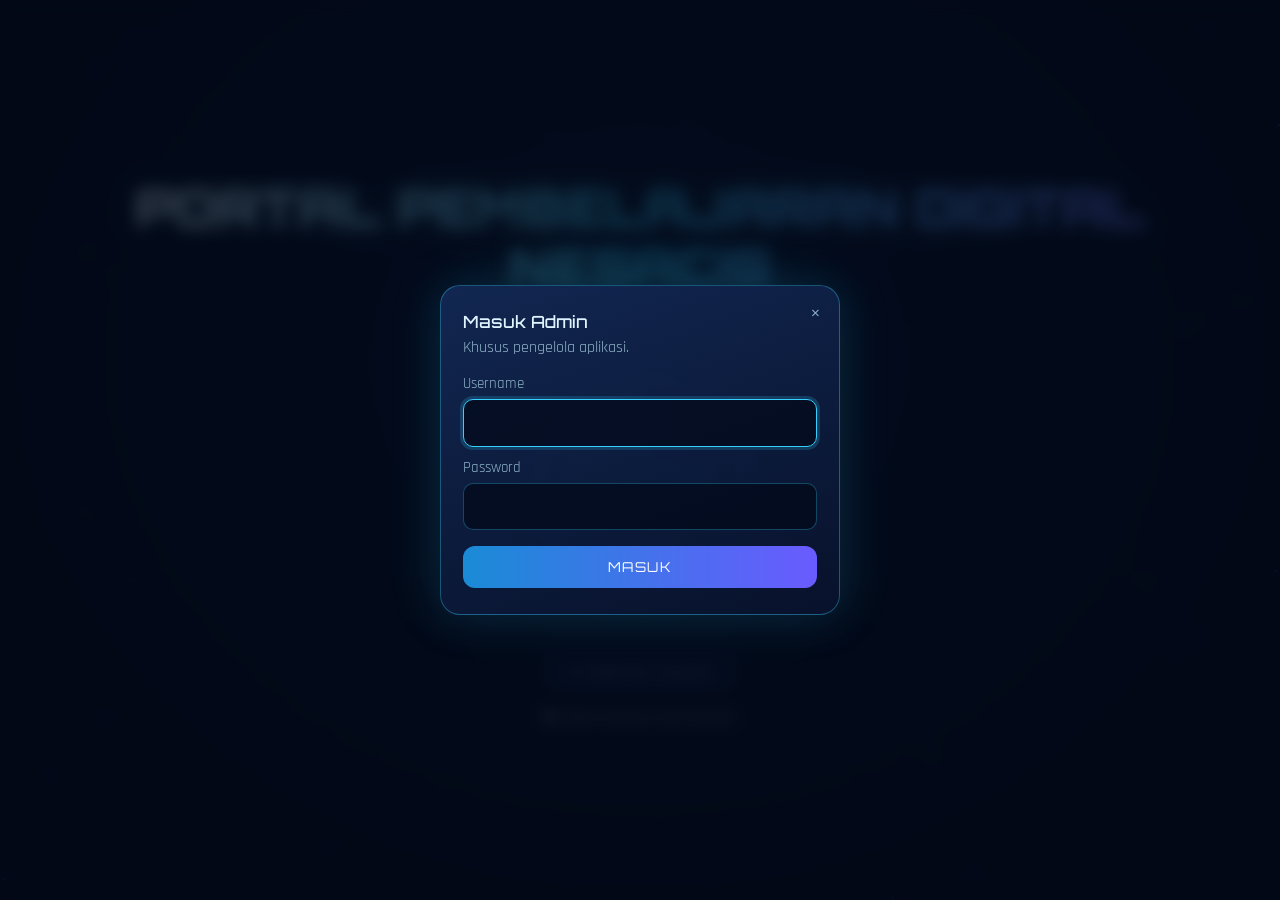
==== commit 1db1ef0d: "Update admin.html" ====
--- a/admin.html
+++ b/admin.html
@@ -55,28 +55,94 @@
 }
 
 /* ---------- akun ---------- */
-let AK=[];
+
+/* ---------- daftar dengan filter, urutan, dan halaman ---------- */
+const alamiah=(a,b)=>String(a).localeCompare(String(b),'id',{numeric:true,sensitivity:'base'});
+const tingkatDari=k=>{const c=String(k||'').charAt(0);return '789'.includes(c)&&c?c:''};
+const opsiHtml=(arr,sel)=>arr.map(([v,l])=>`<option value="${esc(v)}" ${String(v)===String(sel)?'selected':''}>${esc(l)}</option>`).join('');
+const unik=(arr,f)=>[...new Set(arr.map(f).filter(Boolean))].sort(alamiah);
+function buatDaftar(c){
+  /* c: items(), cari(item), saring:[{id,label,opsi(all,F)->[[v,l]],cocok(item,v)}], urut:{key:[label,cmp]}, kepala, kolom, baris(item), kosong, placeholder, satuan */
+  const F={q:'',page:1,size:50,urut:Object.keys(c.urut)[0]};c.saring.forEach(x=>F[x.id]='');
+  const norm=t=>String(t==null?'':t).toLowerCase();
+  const aktifJml=()=>c.saring.filter(x=>F[x.id]).length+(F.q.trim()?1:0);
+  function bar(){
+    const all=c.items();
+    const sel=c.saring.map(x=>{const o=[['','Semua']].concat(x.opsi(all,F));if(!o.some(y=>String(y[0])===F[x.id]))F[x.id]='';
+      return `<div><label>${x.label}</label><select data-f="${x.id}">${opsiHtml(o,F[x.id])}</select></div>`}).join('');
+    $('fbar').innerHTML=`<div class="fgrid"><div style="grid-column:span 2"><label>Cari</label><input data-q placeholder="${esc(c.placeholder)}" value="${esc(F.q)}" autocomplete="off"></div>${sel}
+      <div><label>Urutkan</label><select data-u>${opsiHtml(Object.keys(c.urut).map(k=>[k,c.urut[k][0]]),F.urut)}</select></div>
+      <div><label>Per halaman</label><select data-s>${opsiHtml([25,50,100,200].map(n=>[n,n]),F.size)}</select></div>
+      <div><button class="btn sec" data-reset ${aktifJml()?'':'disabled'}>Reset filter${aktifJml()?' ('+aktifJml()+')':''}</button></div></div>`;
+  }
+  function render(){
+    const all=c.items(),q=norm(F.q).split(/\s+/).filter(Boolean);
+    const L=all.filter(it=>{if(q.length){const h=norm(c.cari(it));if(!q.every(t=>h.includes(t)))return false}return c.saring.every(x=>!F[x.id]||x.cocok(it,F[x.id]))});
+    L.sort(c.urut[F.urut][1]);
+    const hal=Math.max(1,Math.ceil(L.length/F.size));if(F.page>hal)F.page=hal;
+    const a=(F.page-1)*F.size,b=Math.min(L.length,a+F.size);
+    $('t').innerHTML=c.kepala+'<tbody>'+(L.length?L.slice(a,b).map(c.baris).join(''):`<tr><td colspan="${c.kolom}" class="empty">${aktifJml()?'Tidak ada '+c.satuan+' yang cocok dengan filter.':c.kosong}</td></tr>`)+'</tbody>';
+    $('fsum').innerHTML=L.length?`Menampilkan <b>${a+1}–${b}</b> dari <b>${L.length}</b> ${c.satuan}${L.length!==all.length?` (total ${all.length})`:''}`:`0 ${c.satuan} dari total ${all.length}`;
+    const pg=`<div class="pg"><button class="btn sec sm" data-p="1" ${F.page<=1?'disabled':''}>«</button><button class="btn sec sm" data-p="${F.page-1}" ${F.page<=1?'disabled':''}>‹ Sebelumnya</button><span class="mut">Hal. ${F.page} / ${hal}</span><button class="btn sec sm" data-p="${F.page+1}" ${F.page>=hal?'disabled':''}>Berikutnya ›</button><button class="btn sec sm" data-p="${hal}" ${F.page>=hal?'disabled':''}>»</button></div>`;
+    $('fpg').innerHTML=pg;$('fpg2').innerHTML=hal>1?pg:'';
+  }
+  const host=$('lst');
+  host.onchange=e=>{const t=e.target;
+    if(t.dataset.f){F[t.dataset.f]=t.value;F.page=1;bar();render()}
+    else if(t.dataset.u!==undefined){F.urut=t.value;F.page=1;render()}
+    else if(t.dataset.s!==undefined){F.size=Number(t.value);F.page=1;render()}};
+  host.oninput=e=>{if(e.target.dataset.q!==undefined){F.q=e.target.value;F.page=1;render();const r=host.querySelector('[data-reset]');if(r){r.disabled=!aktifJml();r.textContent='Reset filter'+(aktifJml()?' ('+aktifJml()+')':'')}}};
+  host.onclick=e=>{const b=e.target.closest('[data-p],[data-reset]');if(!b||b.disabled)return;
+    if(b.dataset.reset!==undefined){F.q='';c.saring.forEach(x=>F[x.id]='');F.page=1;bar();render()}
+    else{F.page=Number(b.dataset.p);render();$('t').parentNode.scrollTop=0}};
+  bar();render();
+  return {segarkan(){bar();render()}};
+}
+const barisAtas=()=>'<div id="lst"><div class="card fbar"><div id="fbar"></div></div><div class="row" style="margin:0 0 6px"><span class="mut grow" id="fsum"></span><div id="fpg"></div></div>';
+const barisBawah='<div id="fpg2" style="margin-top:8px"></div></div>';
+
+let AK=[],LST=null;
 async function vAkun(peran){
   const r=await call('ad_akun_list',{peran});if(!r.ok)return $('view').innerHTML=`<div class="msg err">${esc(pesan(r))}</div>`;
   AK=r.akun;const m=peran==='murid';
   $('view').innerHTML=`<div class="row"><h1 class="grow" style="margin:0">${m?'Akun Murid':'Akun Guru & Admin'} <span class="mut">(${AK.length})</span></h1>
-   <input id="q" placeholder="Cari…" style="max-width:220px"><button class="btn" id="add">+ Tambah akun</button></div>
+   <button class="btn" id="add">+ Tambah akun</button></div>
    ${m?'<p class="mut">Akun murid dipakai untuk melihat <b>Hasil Belajarku</b> (login NISN). Tidak ada pendaftaran mandiri: buat akun satu per satu di sini, atau sekaligus lewat Data Siswa &gt; <b>Buat akun murid</b>. Materi dan ulangan tidak memerlukan akun.</p>':'<p class="mut">Guru tidak dapat mendaftar sendiri; akun dibuat di sini. Isi email agar guru bisa memakai fitur “Lupa password”.</p>'}
-   <div class="tw" style="margin-top:10px"><table id="t"></table></div>`;
-  const tampil=()=>{const q=$('q').value.toLowerCase(),L=AK.filter(a=>!q||[a.username,a.nama,a.email,a.kelas].join(' ').toLowerCase().includes(q)).slice(0,300);
-    $('t').innerHTML=`<thead><tr><th>${m?'NISN':'Username'}</th><th>Nama</th><th>${m?'Kelas / Absen':'Peran / Email'}</th>${m?'':'<th>Ulangan</th>'}<th>Status</th><th></th></tr></thead><tbody>`+(L.length?L.map(a=>`<tr><td>${esc(a.username)}</td><td>${esc(a.nama)}</td>
+   ${barisAtas()}<div class="tw tall"><table id="t"></table></div>${barisBawah}`;
+  const kepalaT=`<thead><tr><th>${m?'NISN':'Username'}</th><th>Nama</th><th>${m?'Kelas / Absen':'Peran / Email'}</th>${m?'':'<th>Ulangan</th>'}<th>Status</th><th></th></tr></thead>`;
+  const lst=buatDaftar({items:()=>AK,placeholder:m?'NISN, nama, kelas…':'username, nama, email…',satuan:'akun',kosong:'Belum ada akun.',kolom:m?5:6,kepala:kepalaT,
+    cari:a=>[a.username,a.nama,a.email,a.kelas,a.nisn].join(' '),
+    saring:m?[
+      {id:'tk',label:'Tingkat',opsi:()=>[['7','Kelas 7'],['8','Kelas 8'],['9','Kelas 9']],cocok:(a,v)=>tingkatDari(a.kelas)===v},
+      {id:'kl',label:'Kelas',opsi:(all,F)=>unik(all.filter(a=>!F.tk||tingkatDari(a.kelas)===F.tk),a=>a.kelas).map(k=>[k,k]),cocok:(a,v)=>a.kelas===v},
+      {id:'st',label:'Status',opsi:()=>[['aktif','Aktif'],['nonaktif','Nonaktif']],cocok:(a,v)=>v==='aktif'?a.aktif:!a.aktif},
+      {id:'ab',label:'Nomor absen',opsi:()=>[['kosong','Belum diisi'],['isi','Sudah diisi']],cocok:(a,v)=>v==='kosong'?!a.absen:!!a.absen}
+    ]:[
+      {id:'pr',label:'Peran',opsi:()=>[['guru','Guru'],['admin','Admin']],cocok:(a,v)=>a.peran===v},
+      {id:'st',label:'Status',opsi:()=>[['aktif','Aktif'],['nonaktif','Nonaktif']],cocok:(a,v)=>v==='aktif'?a.aktif:!a.aktif},
+      {id:'em',label:'Email',opsi:()=>[['kosong','Belum diisi'],['isi','Sudah diisi']],cocok:(a,v)=>v==='kosong'?!a.email:!!a.email},
+      {id:'ul',label:'Ulangan',opsi:()=>[['ada','Punya ulangan'],['nol','Belum punya']],cocok:(a,v)=>v==='ada'?a.ulangan>0:a.ulangan===0}
+    ],
+    urut:m?{kelas:['Kelas & absen',(a,b)=>(!a.kelas)-(!b.kelas)||alamiah(a.kelas,b.kelas)||(Number(a.absen)||999)-(Number(b.absen)||999)||alamiah(a.nama,b.nama)],nama:['Nama A-Z',(a,b)=>alamiah(a.nama,b.nama)],nisn:['NISN',(a,b)=>alamiah(a.username,b.username)],baru:['Terbaru dibuat',(a,b)=>b.dibuat-a.dibuat]}
+      :{nama:['Nama A-Z',(a,b)=>alamiah(a.nama,b.nama)],user:['Username',(a,b)=>alamiah(a.username,b.username)],ul:['Jumlah ulangan',(a,b)=>b.ulangan-a.ulangan],baru:['Terbaru dibuat',(a,b)=>b.dibuat-a.dibuat]},
+    baris:a=>`<tr><td>${esc(a.username)}</td><td>${esc(a.nama)}</td>
      <td>${m?esc(a.kelas)+' / '+esc(a.absen):`<span class="badge ${a.peran==='admin'?'run':''}">${a.peran}</span> ${esc(a.email)}`}</td>${m?'':`<td>${a.ulangan}</td>`}
      <td><span class="badge ${a.aktif?'ok':'bad'}">${a.aktif?'Aktif':'Nonaktif'}</span></td>
      <td style="white-space:nowrap"><button class="btn sm sec" data-a="ubah" data-u="${esc(a.username)}">Ubah</button> <button class="btn sm sec" data-a="reset" data-u="${esc(a.username)}">Reset sandi</button>
-     ${a.username===S.user.username?'':`<button class="btn sm sec" data-a="aktif" data-u="${esc(a.username)}">${a.aktif?'Nonaktifkan':'Aktifkan'}</button> <button class="btn sm bad" data-a="hapus" data-u="${esc(a.username)}">Hapus</button>`}</td></tr>`).join(''):'<tr><td colspan="6" class="empty">Belum ada akun.</td></tr>')+'</tbody>'};
-  tampil();$('q').oninput=tampil;
+     ${a.username===S.user.username?'':`<button class="btn sm sec" data-a="aktif" data-u="${esc(a.username)}">${a.aktif?'Nonaktifkan':'Aktifkan'}</button> <button class="btn sm bad" data-a="hapus" data-u="${esc(a.username)}">Hapus</button>`}</td></tr>`});
+  LST=lst;
+
   $('add').onclick=()=>formAkun(null,peran);
   $('t').onclick=e=>{const b=e.target.closest('[data-a]');if(!b)return;const a=AK.find(x=>x.username===b.dataset.u),k=b.dataset.a;
     if(k==='ubah')formAkun(a,peran);
     if(k==='reset')modal(`<h2>Reset password ${esc(a.username)}</h2><label>Password baru (min. 6 karakter)</label><input name="pw" autocomplete="off" minlength="6" required>`,async v=>{const r=await call('ad_akun_reset',{username:a.username,password:v.pw});if(!r.ok)return pesan(r)});
-    if(k==='aktif')call('ad_akun_aktif',{username:a.username,aktif:!a.aktif}).then(r=>r.ok?vAkun(peran):info('Gagal',esc(pesan(r))));
-    if(k==='hapus')konfirm('Hapus akun '+a.username+'?',m?'Akun murid dihapus. Hasil ulangan tetap tersimpan. Murid dapat mendaftar ulang.':'Ulangan milik akun ini dipindahkan ke akun Anda. Data jurnal guru tetap tersimpan di spreadsheet.',async()=>{const r=await call('ad_akun_hapus',{username:a.username});if(!r.ok)return pesan(r);vAkun(peran)});
+    if(k==='aktif')call('ad_akun_aktif',{username:a.username,aktif:!a.aktif}).then(r=>r.ok?segarAkun(peran):info('Gagal',esc(pesan(r))));
+    if(k==='hapus')konfirm('Hapus akun '+a.username+'?',m?'Akun murid dihapus. Hasil ulangan tetap tersimpan. Murid dapat mendaftar ulang.':'Ulangan milik akun ini dipindahkan ke akun Anda. Data jurnal guru tetap tersimpan di spreadsheet.',async()=>{const r=await call('ad_akun_hapus',{username:a.username});if(!r.ok)return pesan(r);segarAkun(peran)});
   };
+}
+async function segarAkun(peran){   // muat ulang data tetapi pertahankan filter, urutan, dan halaman
+  const r=await call('ad_akun_list',{peran});if(!r.ok)return info('Gagal',esc(pesan(r)));
+  AK=r.akun;const h=document.querySelector('h1 .mut');if(h)h.textContent='('+AK.length+')';if(LST)LST.segarkan();
 }
 function formAkun(a,peran){
   const m=peran==='murid',baru=!a;
@@ -88,15 +154,15 @@
        <label>Peran</label><select name="peran">${['guru','admin'].map(p=>`<option ${a&&a.peran===p?'selected':''}>${p}</option>`).join('')}</select>`}
    ${baru?'<label>Password awal (min. 6 karakter)</label><input name="password" minlength="6" required autocomplete="off">':''}`,
   async v=>{const d=Object.assign({},v,{peran:m?'murid':v.peran});if(m)d.nisn=v.username;
-    const r=await call(baru?'ad_akun_tambah':'ad_akun_ubah',d);if(!r.ok)return pesan(r);vAkun(peran)});
+    const r=await call(baru?'ad_akun_tambah':'ad_akun_ubah',d);if(!r.ok)return pesan(r);segarAkun(peran)});
 }
 
 /* ---------- data siswa ---------- */
 async function vSiswa(){
   $('view').innerHTML=`<h1>Data Siswa (NISN)</h1><p class="mut">Daftar resmi siswa sekolah. Dipakai untuk membuat akun murid dan sebagai sumber “Ambil dari Spreadsheet” di Jurnal Guru. Kolom <b>Guru</b> (opsional) membatasi baris itu hanya untuk guru bersangkutan (username/email, pisahkan koma).</p>
   <div class="card"><div class="row"><button class="btn" id="imp">Impor Excel / CSV</button><button class="btn sec" id="tpl">Unduh format</button><button class="btn sec" id="jr">Tarik dari data jurnal guru</button><button class="btn" id="bam">Buat akun murid</button><button class="btn sec" id="del" style="margin-left:auto;color:var(--bad)">Hapus semua</button></div><input type="file" id="fi" accept=".xlsx,.xls,.csv" hidden><div id="sm"></div></div>
-  <div class="row" style="margin:6px 0"><input id="q" class="grow" placeholder="Cari NISN / nama / kelas…"><span class="mut" id="jml"></span></div><div class="tw"><table id="t"></table></div>`;
-  $('q').oninput=muat;$('imp').onclick=()=>$('fi').click();$('fi').onchange=impor;
+  <div class="mut" id="jml"></div>${barisAtas()}<div class="tw tall"><table id="t"></table></div>${barisBawah}`;
+  SWL=null;$('imp').onclick=()=>$('fi').click();$('fi').onchange=impor;
   $('tpl').onclick=async()=>{await xlsx();const ws=XLSX.utils.aoa_to_sheet([['NIS','NISN','Nama','Jenis Kelamin','Kelas','Absen','Guru'],['1234','0123456789','Contoh Siswa','L','9A','1','']]);const wb=XLSX.utils.book_new();XLSX.utils.book_append_sheet(wb,ws,'Siswa');XLSX.writeFile(wb,'Format_Data_Siswa.xlsx')};
   $('jr').onclick=()=>konfirm('Tarik dari data jurnal guru','Semua siswa yang sudah diimpor guru di periode aktif akan ditambahkan ke daftar ini (data yang sudah ada tidak ditimpa).',async()=>{const r=await call('ad_siswa_dari_jurnal',{},{timeout:120000});if(!r.ok)return pesan(r);$('sm').innerHTML=`<div class="msg ok">${r.baru} siswa baru, ${r.ubah} dilengkapi, dari ${r.guru} guru.</div>`;muat()});
   $('del').onclick=()=>konfirm('Hapus semua data siswa?','Hanya daftar NISN yang dihapus. Akun murid tidak ikut terhapus.',async()=>{const r=await call('ad_siswa_hapus',{semua:true,konfirmasi:'HAPUS'});if(!r.ok)return pesan(r);muat()},'HAPUS');
@@ -105,10 +171,26 @@
     $('sm').innerHTML=`<div class="msg ok">${x.dibuat} akun dibuat (password awal: ${esc(x.passwordAwal)}). Dilewati: ${l.sudahAda} sudah punya akun, ${l.kelasTidakValid} kelas tidak valid, ${l.namaTidakValid} nama tidak valid, ${l.nisnTidakValid} NISN tidak valid, ${l.nisnPendek} password &lt; 6 karakter.</div>`;muat()},'Buat akun');
   muat();
 }
+let SW=[],SWL=null;
 async function muat(){
-  const r=await call('ad_siswa_list',{q:$('q').value});if(!r.ok)return $('t').innerHTML=`<tbody><tr><td class="empty">${esc(pesan(r))}</td></tr></tbody>`;
-  $('jml').textContent=r.total+' siswa';
-  $('t').innerHTML='<thead><tr><th>NIS</th><th>NISN</th><th>Nama</th><th>JK</th><th>Kelas</th><th>Absen</th><th>Guru</th><th>Akun</th><th></th></tr></thead><tbody>'+(r.siswa.length?r.siswa.slice(0,400).map(s=>`<tr><td>${esc(s.nis)}</td><td>${esc(s.nisn)}</td><td>${esc(s.nama)}</td><td>${esc(s.jk)}</td><td>${esc(s.kelas)}</td><td>${esc(s.absen)}</td><td>${esc(s.guru)}</td><td>${s.akun?'<span class="badge ok">Terdaftar</span>':'<span class="badge">Belum</span>'}</td><td><button class="btn sm bad" data-n="${esc(s.nisn)}">×</button></td></tr>`).join(''):'<tr><td colspan="9" class="empty">Belum ada data siswa.</td></tr>')+'</tbody>';
+  const r=await call('ad_siswa_list',{});
+  if(!r.ok){$('t').innerHTML=`<tbody><tr><td class="empty">${esc(pesan(r))}</td></tr></tbody>`;return}
+  SW=r.siswa;
+  if(!SWL)SWL=buatDaftar({items:()=>SW,placeholder:'NISN, NIS, nama, kelas…',satuan:'siswa',kosong:'Belum ada data siswa. Impor dari Excel.',kolom:9,
+    kepala:`<thead><tr><th>NIS</th><th>NISN</th><th>Nama</th><th>JK</th><th>Kelas</th><th>Absen</th><th>Guru</th><th>Akun</th><th></th></tr></thead>`,
+    cari:s=>[s.nis,s.nisn,s.nama,s.kelas].join(' '),
+    saring:[
+      {id:'tk',label:'Tingkat',opsi:()=>[['7','Kelas 7'],['8','Kelas 8'],['9','Kelas 9']],cocok:(s,v)=>tingkatDari(s.kelas)===v},
+      {id:'kl',label:'Kelas',opsi:(all,F)=>unik(all.filter(s=>!F.tk||tingkatDari(s.kelas)===F.tk),s=>s.kelas).map(k=>[k,k]),cocok:(s,v)=>s.kelas===v},
+      {id:'ak',label:'Akun murid',opsi:()=>[['ada','Sudah punya akun'],['belum','Belum punya akun']],cocok:(s,v)=>v==='ada'?s.akun:!s.akun},
+      {id:'jk',label:'Jenis kelamin',opsi:()=>[['L','Laki-laki'],['P','Perempuan']],cocok:(s,v)=>String(s.jk).trim().toUpperCase().charAt(0)===v},
+      {id:'dt',label:'Kelengkapan data',opsi:()=>[['nokelas','Kelas kosong / tidak valid'],['noabsen','Nomor absen kosong'],['nonis','NIS kosong'],['nojk','Jenis kelamin kosong']],
+        cocok:(s,v)=>v==='nokelas'?!tingkatDari(s.kelas):v==='noabsen'?!s.absen:v==='nonis'?!s.nis:!String(s.jk).trim()}
+    ],
+    urut:{kelas:['Kelas & absen',(a,b)=>(!a.kelas)-(!b.kelas)||alamiah(a.kelas,b.kelas)||(Number(a.absen)||999)-(Number(b.absen)||999)||alamiah(a.nama,b.nama)],nama:['Nama A-Z',(a,b)=>alamiah(a.nama,b.nama)],nisn:['NISN',(a,b)=>alamiah(a.nisn,b.nisn)]},
+    baris:s=>`<tr><td>${esc(s.nis)}</td><td>${esc(s.nisn)}</td><td>${esc(s.nama)}</td><td>${esc(s.jk)}</td><td>${esc(s.kelas)}</td><td>${esc(s.absen)}</td><td>${esc(s.guru)}</td><td>${s.akun?'<span class="badge ok">Terdaftar</span>':'<span class="badge">Belum</span>'}</td><td><button class="btn sm bad" data-n="${esc(s.nisn)}">×</button></td></tr>`});
+  else SWL.segarkan();
+  $('jml').textContent=r.total>SW.length?'Hanya '+SW.length+' dari '+r.total+' siswa yang dimuat':'';
   $('t').onclick=async e=>{const b=e.target.closest('[data-n]');if(!b||!confirm('Hapus siswa ini dari daftar?'))return;const x=await call('ad_siswa_hapus',{nisn:b.dataset.n});x.ok?muat():alert(pesan(x))};
 }
 let _x;const xlsx=()=>_x||(_x=new Promise((ok,no)=>{if(window.XLSX)return ok();const s=document.createElement('script');s.src='https://cdnjs.cloudflare.com/ajax/libs/xlsx/0.18.5/xlsx.full.min.js';s.onload=ok;s.onerror=()=>{_x=null;no(new Error('Pustaka Excel gagal dimuat'))};document.head.appendChild(s)}));
